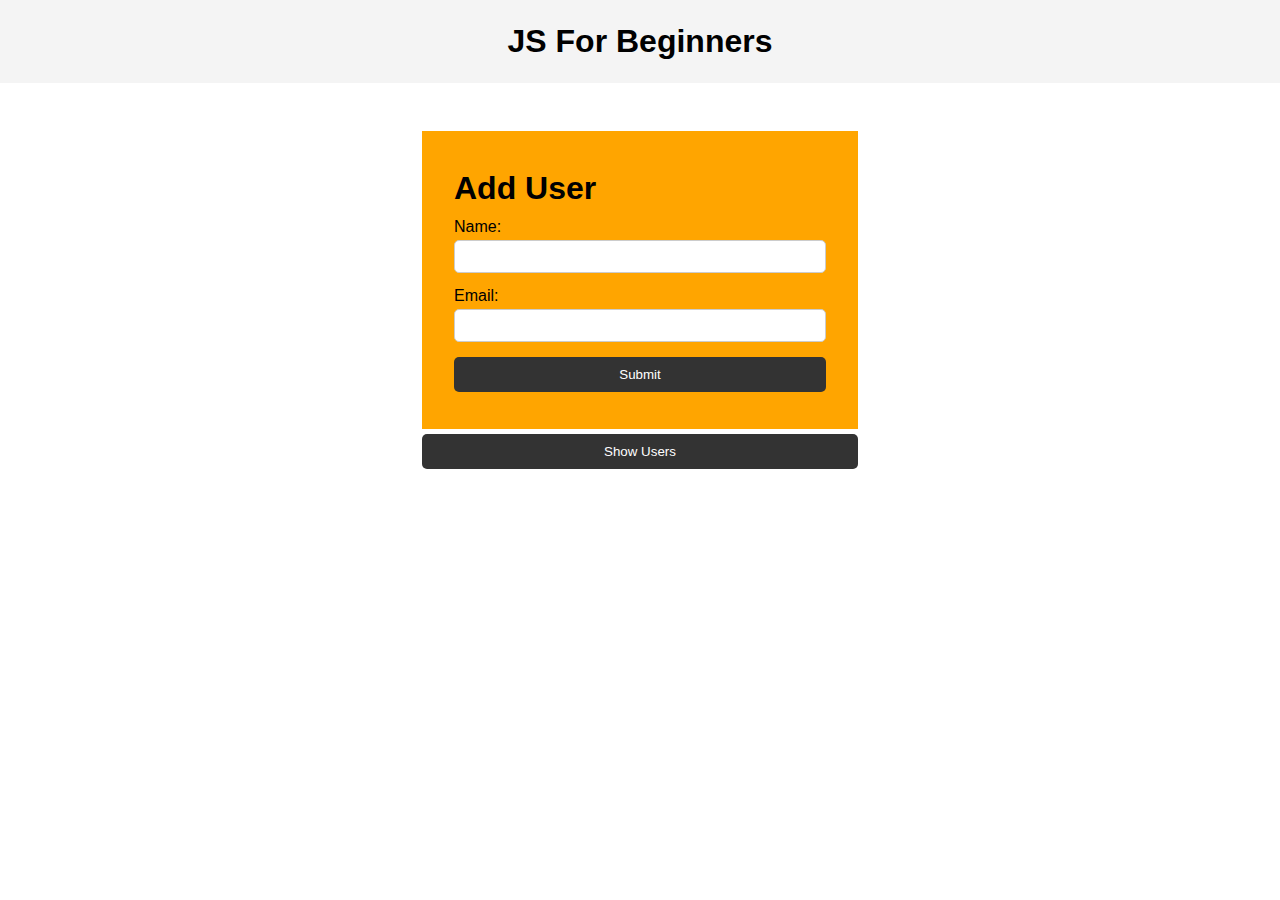
==== index.html @ 5dd788c6 "Add files via upload" ====
<!DOCTYPE html>
<html lang="en">
  <head>
    <meta charset="UTF-8" />
    <meta name="viewport" content="width=device-width, initial-scale=1.0" />
    <meta http-equiv="X-UA-Compatible" content="ie=edge" />
    <title>JS For Beginners</title>
    <link rel="stylesheet" href="style.css">
  </head>
  <body>
    <header>
      <h1>JS For Beginners</h1>
    </header>

    <section class="container">
      <form id="my-form">
        <h1>Add User</h1>
        <div class="msg"></div>
        <div>
          <label for="name">Name:</label>
          <input type="text" id="name">
        </div>
        <div>
          <label for="email">Email:</label>
          <input type="text" id="email">
        </div>
        <input class="btn" type="submit" value="Submit">
      </form>
      <input class="btn" id="show" type="button" value="Show Users">

    </section>
    <ul id="users"></ul>

    <script src="main.js"></script>
  </body>
</html>
---- style.css ----
* {
  margin: 0;
  padding: 0;
  box-sizing: border-box;
}

body {
  font-family: Arial, Helvetica, sans-serif;
  line-height: 1.6;
}

ul {
  list-style: none;
}

ul li {
  padding: 5px;
  background: #f4f4f4;
  margin: 5px 0;
}

header {
  background: #f4f4f4;
  padding: 1rem;
  text-align: center;
}

.container {
  margin: auto;
  width: 500px;
  overflow: auto;
  padding: 3rem 2rem;
}

#my-form {
  padding: 2rem;
  background: #f4f4f4;
}

#my-form label {
  display: block;
}

#my-form input[type='text'] {
  width: 100%;
  padding: 8px;
  margin-bottom: 10px;
  border-radius: 5px;
  border: 1px solid #ccc;
}

.btn {
  display: block;
  width: 100%;
  padding: 10px 15px;
  border: 0;
  background: #333;
  color: #fff;
  border-radius: 5px;
  margin: 5px 0;
}

.btn:hover {
  background: #444;
}

.bg-dark {
  background: #333;
  color: #fff;
}

.error {
  background: orangered;
  color: #fff;
  padding: 5px;
  margin: 5px;
}

.success {
  background: greenyellow;
  color: rgb(11, 4, 43);
  padding: 5px;
  margin: 5px;
}
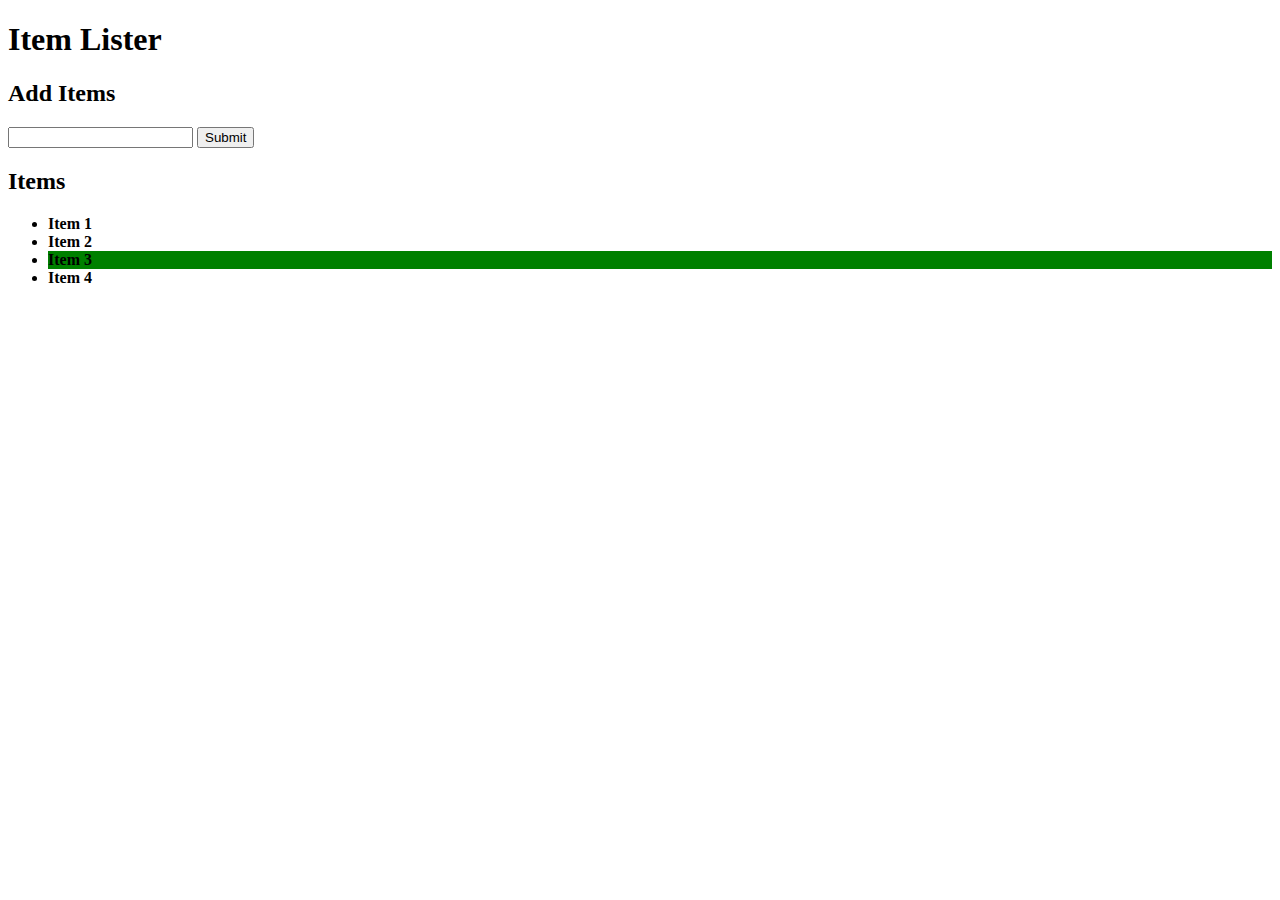
==== commit dd8e0fa8: "byclassname" ====
--- a/index.html
+++ b/index.html
@@ -1,36 +1,34 @@
 <!DOCTYPE html>
 <html lang="en">
-  <head>
-    <meta charset="UTF-8" />
-    <meta name="viewport" content="width=device-width, initial-scale=1.0" />
-    <meta http-equiv="X-UA-Compatible" content="ie=edge" />
-    <title>JS For Beginners</title>
-    <link rel="stylesheet" href="style.css">
-  </head>
-  <body>
-    <header>
-      <h1>JS For Beginners</h1>
-    </header>
-
-    <section class="container">
-      <form id="my-form">
-        <h1>Add User</h1>
-        <div class="msg"></div>
-        <div>
-          <label for="name">Name:</label>
-          <input type="text" id="name">
-        </div>
-        <div>
-          <label for="email">Email:</label>
-          <input type="text" id="email">
-        </div>
-        <input class="btn" type="submit" value="Submit">
-      </form>
-      <input class="btn" id="show" type="button" value="Show Users">
-
-    </section>
-    <ul id="users"></ul>
-
-    <script src="main.js"></script>
-  </body>
-</html>
+<head>
+  <meta charset="UTF-8">
+  <meta name="viewport" content="width=device-width, initial-scale=1.0">
+  <meta http-equiv="X-UA-Compatible" content="ie=edge">
+  <link rel="stylesheet" href="https://maxcdn.bootstrapcdn.com/bootstrap/4.0.0-beta/css/bootstrap.min.css" integrity="sha384-/Y6pD6FV/Vv2HJnA6t+vslU6fwYXjCFtcEpHbNJ0lyAFsXTsjBbfaDjzALeQsN6M" crossorigin="anonymous">
+  <title>Item Lister</title>
+</head>
+<body>
+  <header id="main-header" class="bg-success text-white p-4 mb-3">
+    <div class="container">
+      <h1 id="header-title">Item Lister <span style="display:none">123</span></h1>
+    </div>
+  </header>
+  <div class="container">
+   <div id="main" class="card card-body">
+    <h2 class="title">Add Items</h2>
+    <form class="form-inline mb-3">
+      <input type="text" class="form-control mr-2">
+      <input type="submit" class="btn btn-dark" value="Submit">
+    </form>
+    <h2 class="title">Items</h2>
+    <ul id="items" class="list-group">
+      <li class="list-group-item">Item 1</li>
+      <li class="list-group-item">Item 2</li>
+      <li class="list-group-item">Item 3</li>
+      <li class="list-group-item">Item 4</li>
+    </ul>
+   </div>
+  </div>
+</body>
+<script src="main.js"></script>
+</html>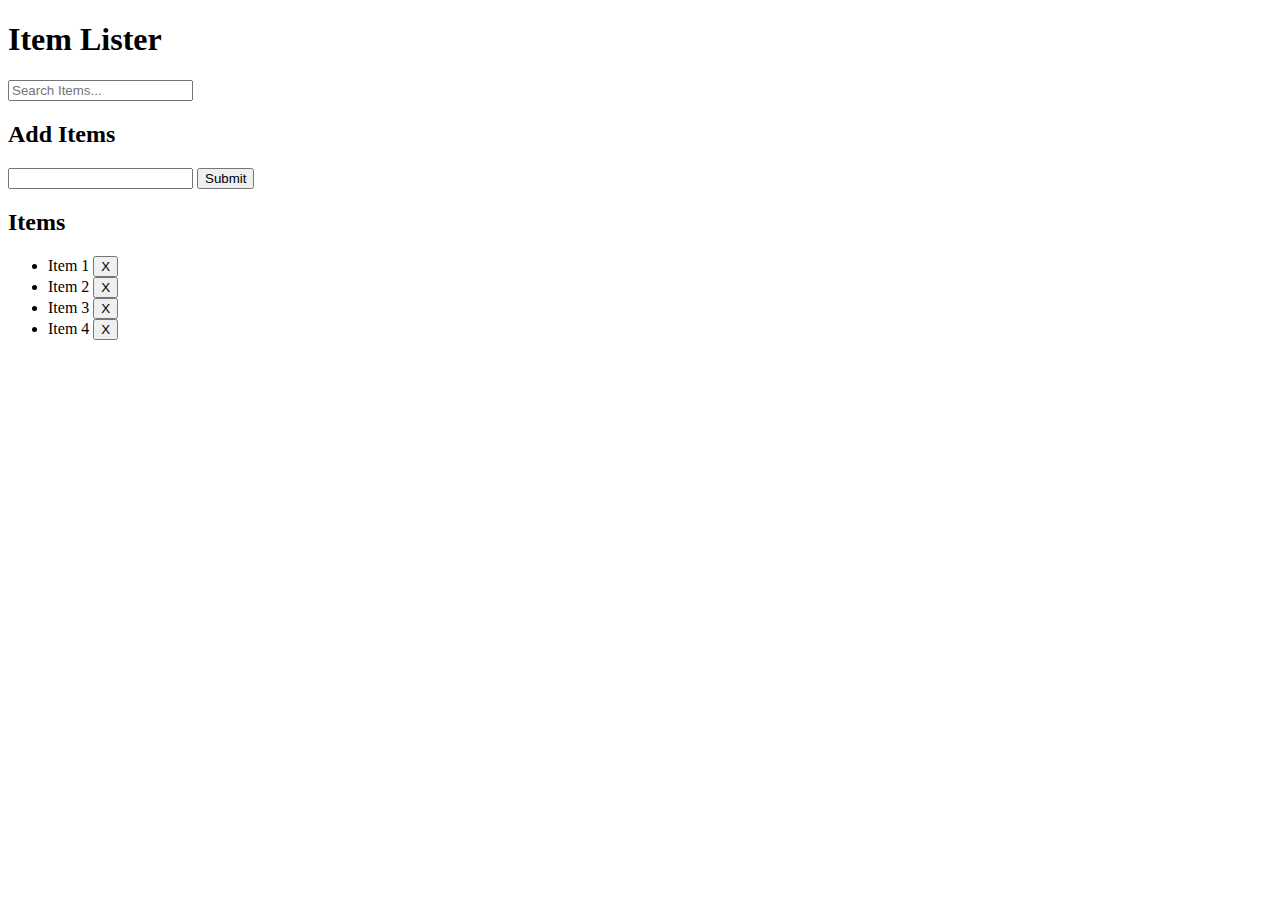
==== commit 978df408: "add n delete form items" ====
--- a/index.html
+++ b/index.html
@@ -10,22 +10,29 @@
 <body>
   <header id="main-header" class="bg-success text-white p-4 mb-3">
     <div class="container">
-      <h1 id="header-title">Item Lister <span style="display:none">123</span></h1>
+      <div class="row">
+        <div class="col-md-6">
+            <h1 id="header-title">Item Lister</h1>
+        </div>
+        <div class="col-md-6 align-self-center">
+            <input type="text" class="form-control" id="filter" placeholder="Search Items...">
+        </div>
+      </div>
     </div>
   </header>
   <div class="container">
    <div id="main" class="card card-body">
     <h2 class="title">Add Items</h2>
-    <form class="form-inline mb-3">
-      <input type="text" class="form-control mr-2">
+    <form id="addForm" class="form-inline mb-3">
+      <input type="text" class="form-control mr-2" id="item">
       <input type="submit" class="btn btn-dark" value="Submit">
     </form>
     <h2 class="title">Items</h2>
     <ul id="items" class="list-group">
-      <li class="list-group-item">Item 1</li>
-      <li class="list-group-item">Item 2</li>
-      <li class="list-group-item">Item 3</li>
-      <li class="list-group-item">Item 4</li>
+      <li class="list-group-item">Item 1 <button class="btn btn-danger btn-sm float-right delete">X</button></li>
+      <li class="list-group-item">Item 2 <button class="btn btn-danger btn-sm float-right delete">X</button></li>
+      <li class="list-group-item">Item 3 <button class="btn btn-danger btn-sm float-right delete">X</button></li>
+      <li class="list-group-item">Item 4 <button class="btn btn-danger btn-sm float-right delete">X</button></li>
     </ul>
    </div>
   </div>
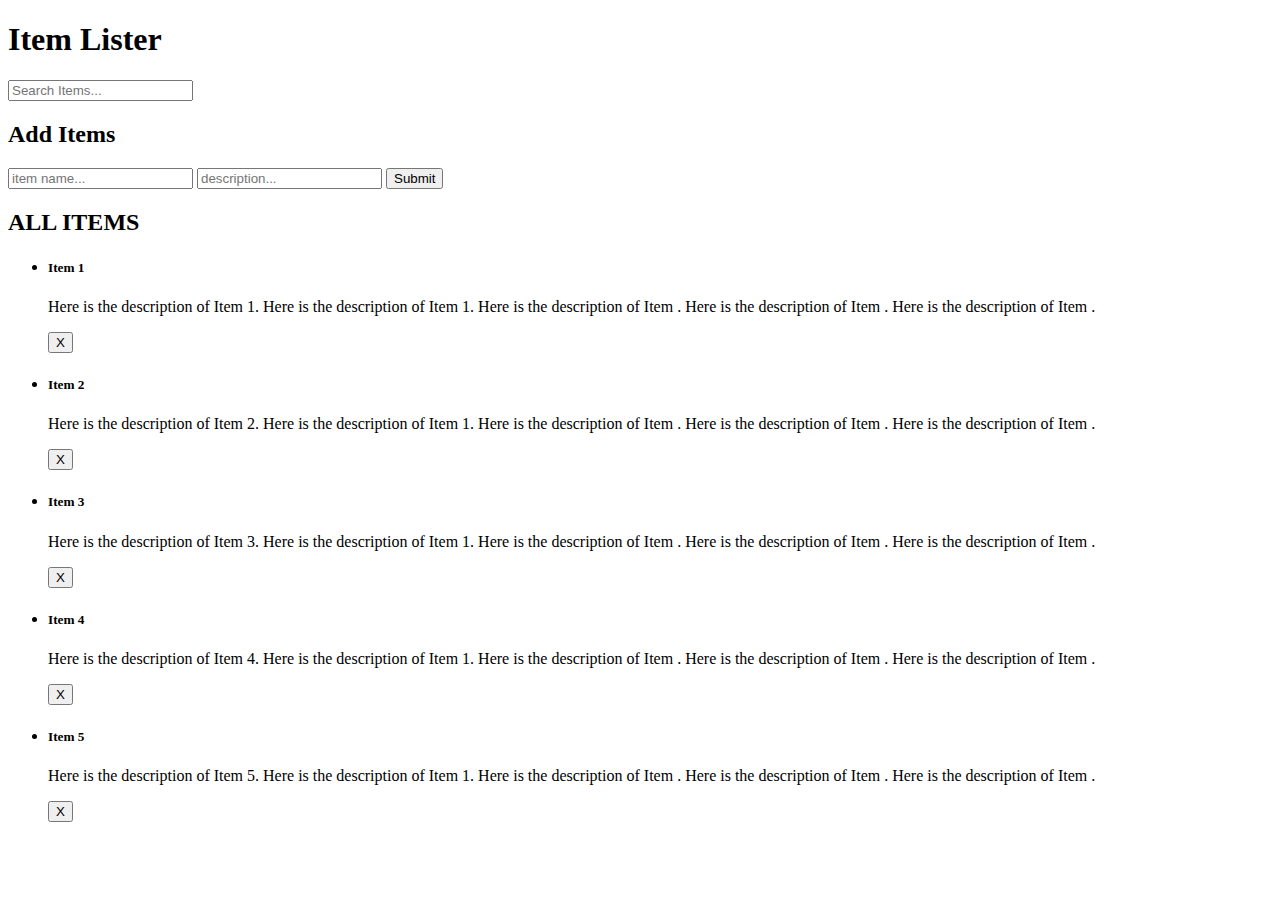
==== commit f7179f71: "filter list" ====
--- a/index.html
+++ b/index.html
@@ -24,15 +24,17 @@
    <div id="main" class="card card-body">
     <h2 class="title">Add Items</h2>
     <form id="addForm" class="form-inline mb-3">
-      <input type="text" class="form-control mr-2" id="item">
+      <input type="text" class="form-control mr-2" id="item" placeholder="item name...">
+      <input type="text" class="form-control mr-4" id="description" placeholder="description...">
       <input type="submit" class="btn btn-dark" value="Submit">
     </form>
-    <h2 class="title">Items</h2>
+    <h2 class="title">ALL ITEMS</h2>
     <ul id="items" class="list-group">
-      <li class="list-group-item">Item 1 <button class="btn btn-danger btn-sm float-right delete">X</button></li>
-      <li class="list-group-item">Item 2 <button class="btn btn-danger btn-sm float-right delete">X</button></li>
-      <li class="list-group-item">Item 3 <button class="btn btn-danger btn-sm float-right delete">X</button></li>
-      <li class="list-group-item">Item 4 <button class="btn btn-danger btn-sm float-right delete">X</button></li>
+      <li class="list-group-item"><h5>Item 1</h5><p>Here is the description of Item 1. Here is the description of Item 1. Here is the description of Item . Here is the description of Item . Here is the description of Item .</p><button class="btn btn-danger btn-sm float-right delete">X</button></li>
+      <li class="list-group-item"><h5>Item 2</h5><p>Here is the description of Item 2. Here is the description of Item 1. Here is the description of Item . Here is the description of Item . Here is the description of Item .</p><button class="btn btn-danger btn-sm float-right delete">X</button></li>
+      <li class="list-group-item"><h5>Item 3</h5><p>Here is the description of Item 3. Here is the description of Item 1. Here is the description of Item . Here is the description of Item . Here is the description of Item .</p><button class="btn btn-danger btn-sm float-right delete">X</button></li>
+      <li class="list-group-item"><h5>Item 4</h5><p>Here is the description of Item 4. Here is the description of Item 1. Here is the description of Item . Here is the description of Item . Here is the description of Item .</p><button class="btn btn-danger btn-sm float-right delete">X</button></li>
+      <li class="list-group-item"><h5>Item 5</h5><p>Here is the description of Item 5. Here is the description of Item 1. Here is the description of Item . Here is the description of Item . Here is the description of Item .</p><button class="btn btn-danger btn-sm float-right delete">X</button></li>
     </ul>
    </div>
   </div>
